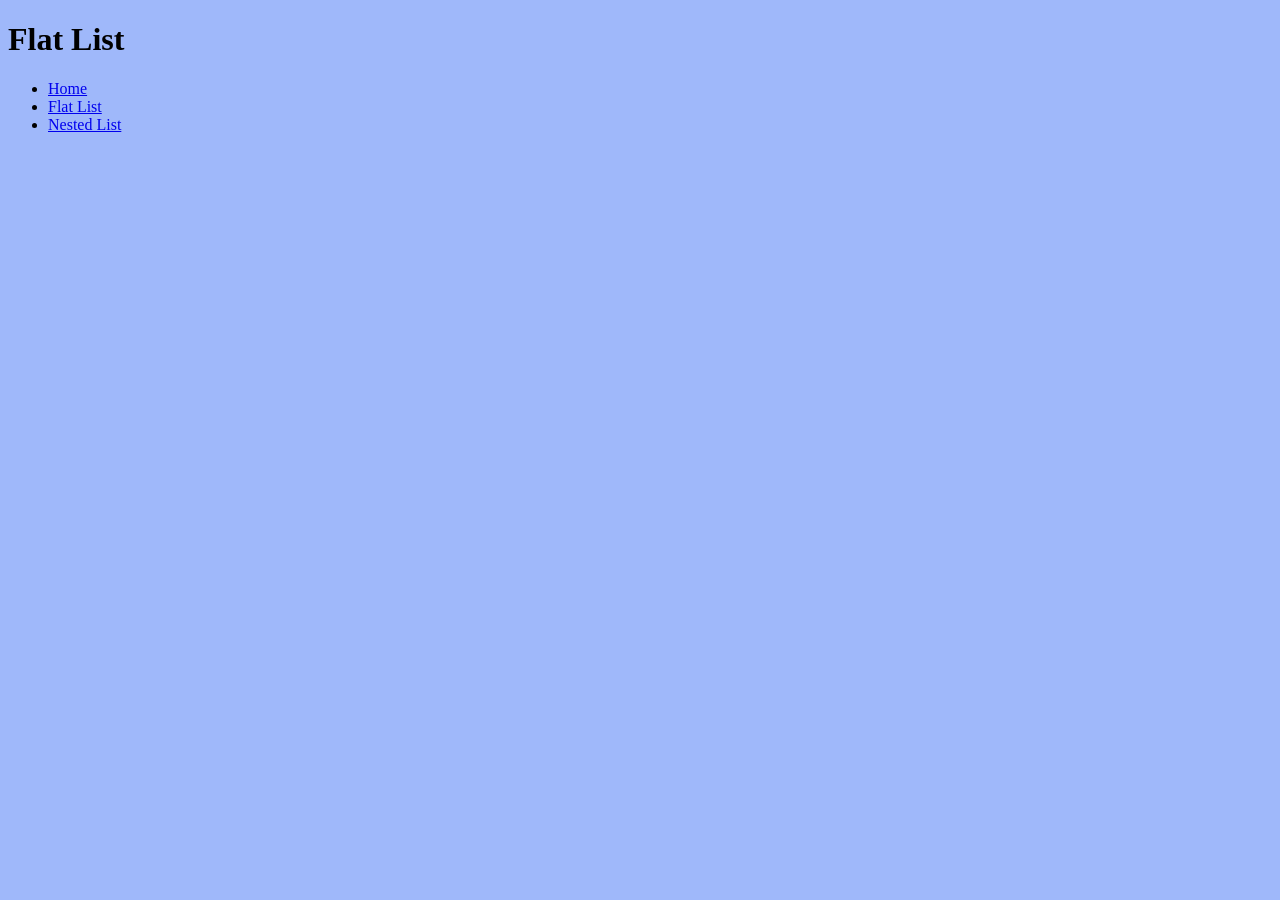
==== flat-list.html @ fab0bb35 "stubbed out pages" ====
<!DOCTYPE html>
<html lang="en">

<head>
    <meta charset="utf-8">
    <title>Lists</title>
    <link rel="stylesheet" href="styles.css">
</head>


<body>
    <h1>Flat List</h1>

    <ul>
        <li>
            <a href="index.html">Home</a>
        </li>
        <li>
            <a  href="flat-list.html">Flat List</a>
        </li>
        <li>
            <a href="nested-list.html">Nested List</a>
        </li>
    </ul>
</body>

</html>
---- styles.css ----
html {
    background-color: rgb(159, 184, 250);
}
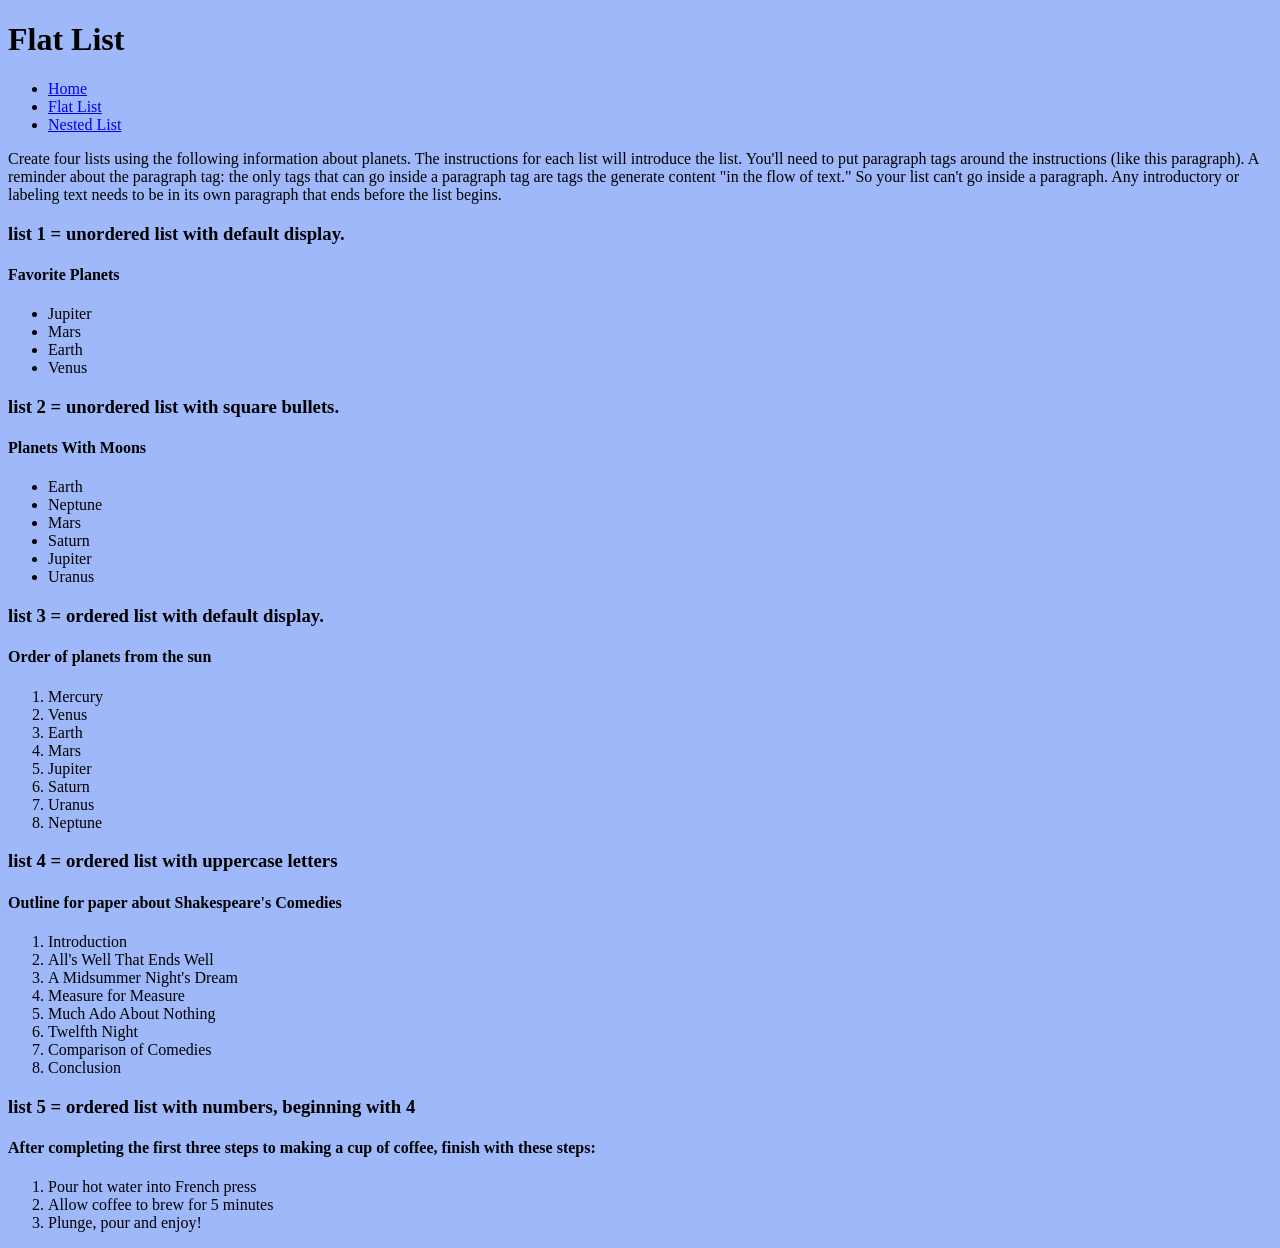
==== commit 161d4a21: "added content to flat list" ====
--- a/flat-list.html
+++ b/flat-list.html
@@ -22,6 +22,73 @@
             <a href="nested-list.html">Nested List</a>
         </li>
     </ul>
+
+
+    <p>Create four lists using the following information about planets. The instructions for each list will introduce the list. You'll need to put paragraph tags around the instructions (like this paragraph). A reminder about the paragraph tag: the only tags that can go inside a paragraph tag are tags the generate content "in the flow of text." So your list can't go inside a paragraph. Any introductory or labeling text needs to be in its own paragraph that ends before the list begins.</p>
+
+    <h3>list 1 = unordered list with default display.</h3>
+
+    <h4>Favorite Planets</h4>
+
+    <ul>
+        <li>Jupiter</li>
+        <li>Mars</li>
+        <li>Earth</li>
+        <li>Venus</li>
+    </ul>
+
+    <h3>list 2 = unordered list with square bullets.</h3>
+
+    <h4>Planets With Moons</h4>
+
+    <ul>
+        <li>Earth</li>
+        <li>Neptune</li>
+        <li>Mars</li>
+        <li>Saturn</li>
+        <li>Jupiter</li>
+        <li>Uranus</li>
+    </ul>
+
+    <h3>list 3 = ordered list with default display.</h3>
+
+    <h4>Order of planets from the sun</h4>
+
+    <ol>
+        <li>Mercury</li>
+        <li>Venus</li>
+        <li>Earth</li>
+        <li>Mars</li>
+        <li>Jupiter</li>
+        <li>Saturn</li>
+        <li>Uranus</li>
+        <li>Neptune</li>
+    </ol>
+
+    <h3>list 4 = ordered list with uppercase letters</h3>
+
+    <h4>Outline for paper about Shakespeare's Comedies</h4>
+
+    <ol>
+        <li>Introduction</li>
+        <li>All's Well That Ends Well</li>
+        <li>A Midsummer Night's Dream</li>
+        <li>Measure for Measure</li>
+        <li>Much Ado About Nothing</li>
+        <li>Twelfth Night</li>
+        <li>Comparison of Comedies</li>
+        <li>Conclusion</li>
+    </ol>
+
+    <h3>list 5 = ordered list with numbers, beginning with 4</h3>
+
+    <h4>After completing the first three steps to making a cup of coffee, finish with these steps:</h4>
+
+    <ol>
+        <li>Pour hot water into French press</li>
+        <li>Allow coffee to brew for 5 minutes</li>
+        <li>Plunge, pour and enjoy!</li>
+    </ol>
 </body>
 
 </html>
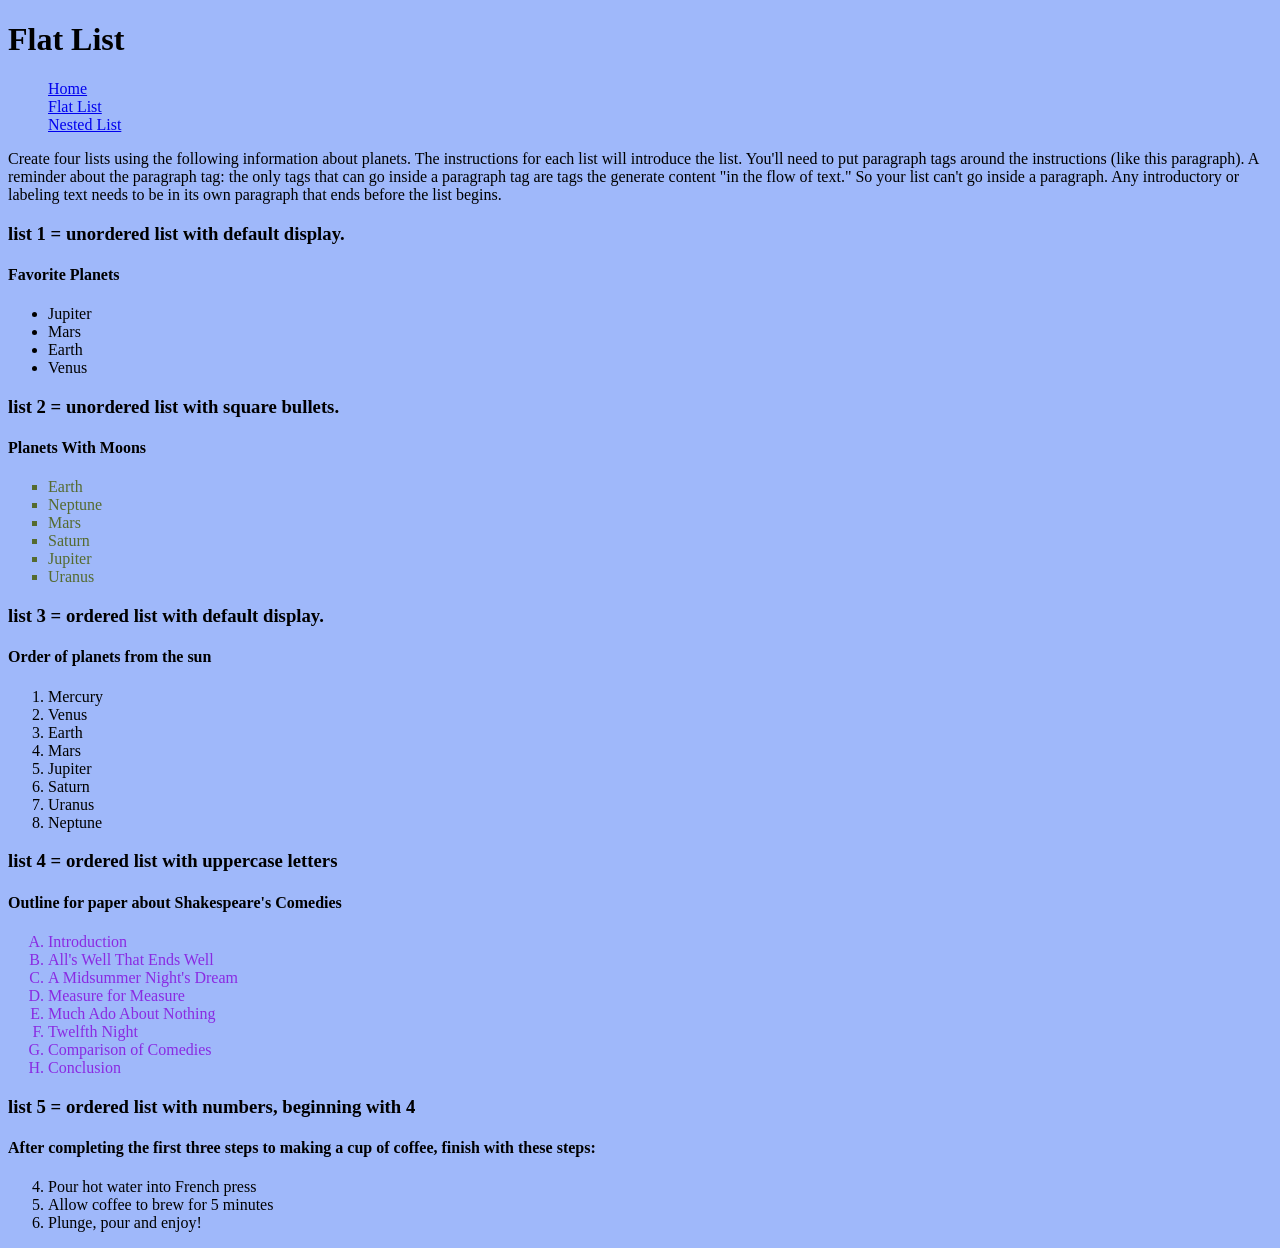
==== commit f6861c74: "Finished flat list" ====
--- a/flat-list.html
+++ b/flat-list.html
@@ -11,7 +11,7 @@
 <body>
     <h1>Flat List</h1>
 
-    <ul>
+    <ul class="nav">
         <li>
             <a href="index.html">Home</a>
         </li>
@@ -41,7 +41,7 @@
 
     <h4>Planets With Moons</h4>
 
-    <ul>
+    <ul class="square-list">
         <li>Earth</li>
         <li>Neptune</li>
         <li>Mars</li>
@@ -69,7 +69,7 @@
 
     <h4>Outline for paper about Shakespeare's Comedies</h4>
 
-    <ol>
+    <ol class="letters-list">
         <li>Introduction</li>
         <li>All's Well That Ends Well</li>
         <li>A Midsummer Night's Dream</li>
@@ -84,7 +84,7 @@
 
     <h4>After completing the first three steps to making a cup of coffee, finish with these steps:</h4>
 
-    <ol>
+    <ol start="4">
         <li>Pour hot water into French press</li>
         <li>Allow coffee to brew for 5 minutes</li>
         <li>Plunge, pour and enjoy!</li>
--- a/styles.css
+++ b/styles.css
@@ -1,3 +1,18 @@
 html {
     background-color: rgb(159, 184, 250);
-}+}
+
+.nav {
+    list-style-type: none;
+}
+
+.square-list {
+    list-style-type: square;
+    color:darkolivegreen;
+}
+
+.letters-list {
+    list-style-type: upper-alpha;
+    color:blueviolet;
+}
+
